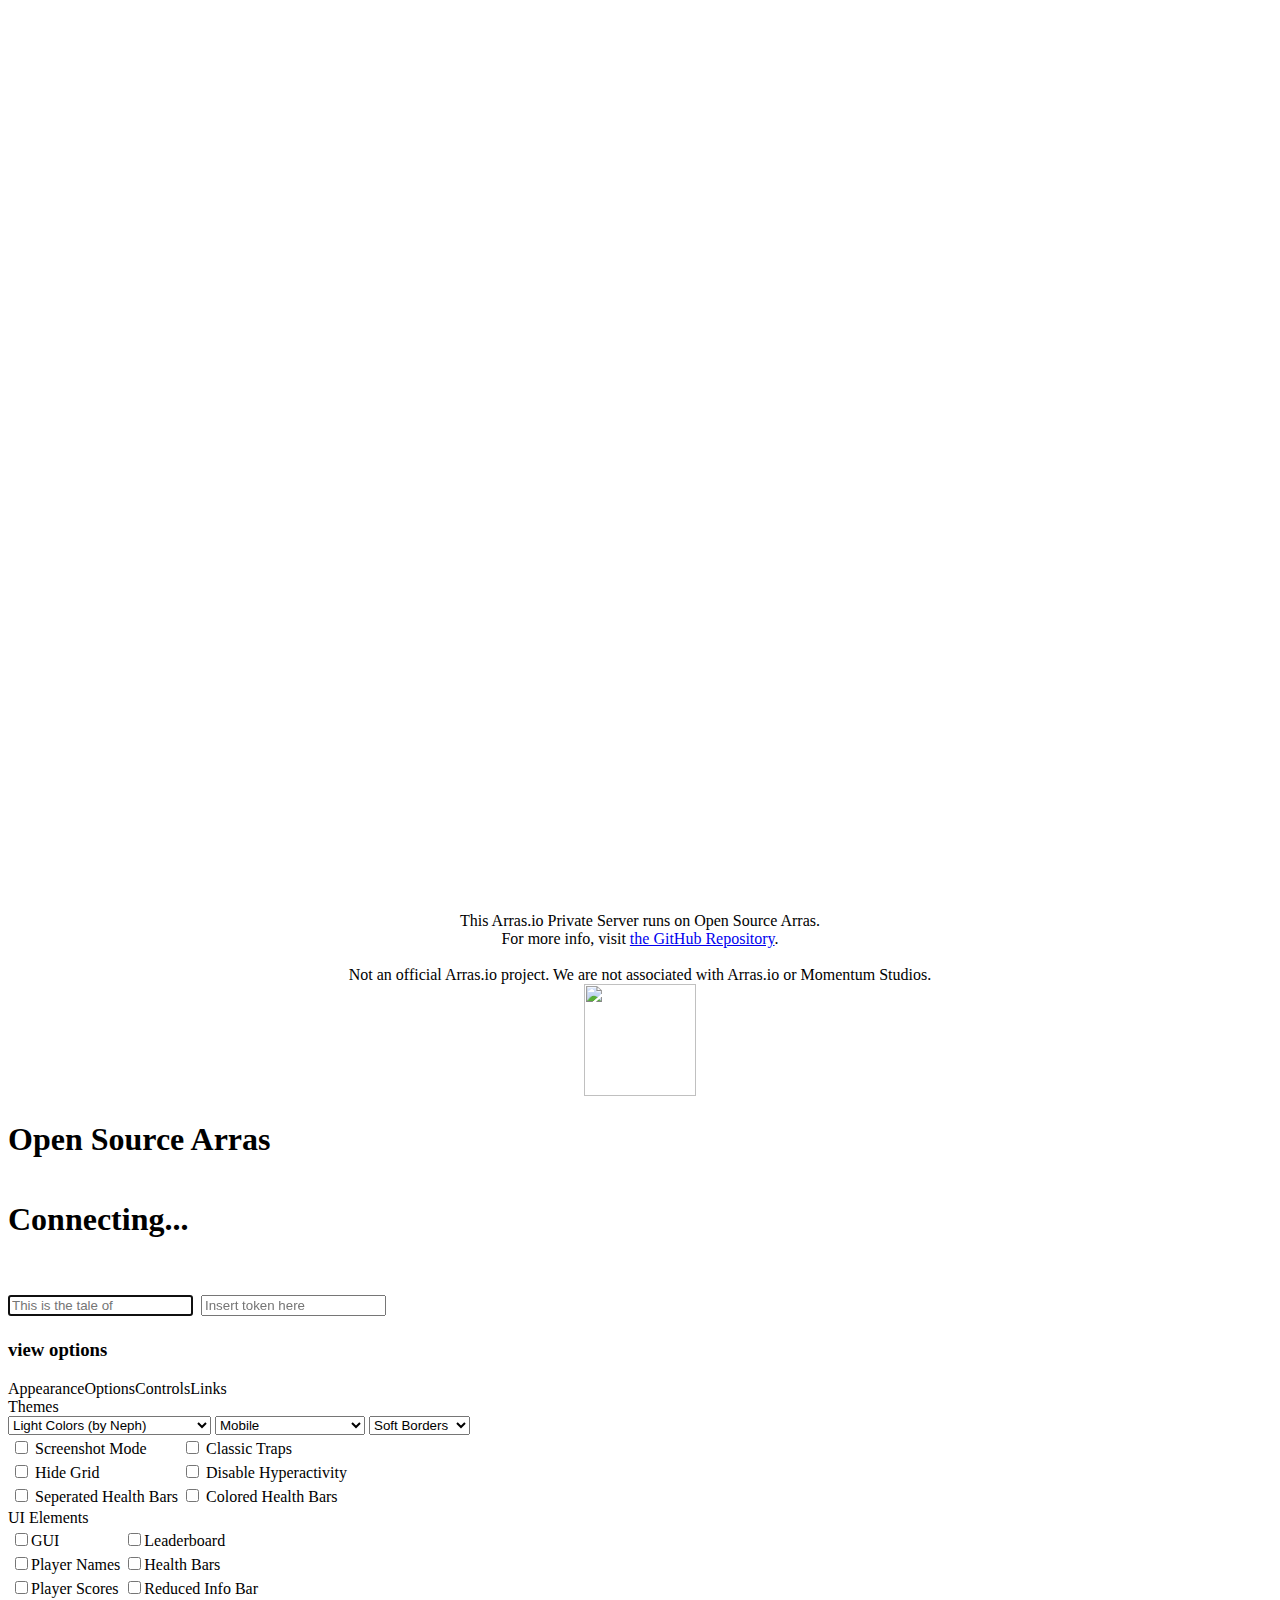
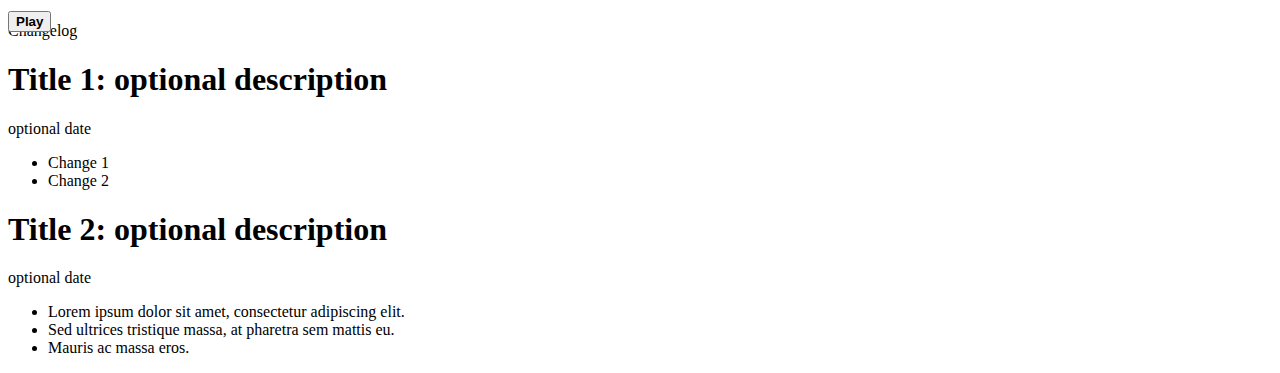
==== public/index.html @ 1fb46d7a "First Commit" ====
<!doctype html>
<html lang="en">

<head>
    <meta charset="utf-8">
    <meta name="viewport" content="width=device-width, initial-scale=1, maximum-scale=1, minimum-scale=1, user-scalable=no">
    <meta name="description" content="This server runs on Open Source Arras.">
    <meta name="robots" content="index, follow">
    <meta property="og:image" content="./round.png">
    <meta property="og:image:width" content="54">
    <meta property="og:image:height" content="54">
    <title>Open Source Arras</title>
    <link rel="stylesheet" href="https://fonts.googleapis.com/css?family=Ubuntu:400,700">
    <link rel="stylesheet" href="/main.css" />
    <link rel="icon" href="/favicon.ico" type="image/x-icon">
    <link rel="manifest" href="/lib/json/manifest.json">
    <meta name="msapplication-TileColor" content="#8abc3f">
    <meta name="theme-color" content="#8abc3f">
</head>

<body oncontextmenu="return false" id="mainBody">
    <div id="gameAreaWrapper">
        <canvas id="gameCanvas" tabindex="1"></canvas>
        <input id="chatInput" type="text" maxlength="256" hidden=true>
    </div>
    <div id="mainWrapper">
        <div id="startMenuWrapper">
            <div id="startMenu">
                <div class="startMenuHolder linkHolder"><center>This Arras.io Private Server runs on Open Source Arras.<br>For more info, visit <a href="https://github.com/Taureon/aps-plus-plus">the GitHub Repository</a>.<br><br>Not an official Arras.io project. We are not associated with Arras.io or Momentum Studios.</center></div>
                <div class="startMenuHolder">
                    <div class="sliderHolder">
                        <div class="slider" id="startMenuSlidingContent">
                            <center><img width=112 height=112 src="/round.png" /></center>
                            <h1 id="gameName">Open Source Arras<h1>
                            <div id="serverName"><h4 class="nopadding">Connecting...</h4></div>
                            <table id="serverSelector" style="display:none;"></table>
                            <input type="text" autofocus tabindex="1" spellcheck="false" placeholder="This is the tale of" id="playerNameInput" maxlength="24" />
                            <input type="text" class="conceal" tabindex="3" placeholder="Insert token here" id="playerKeyInput" maxlength="64" />
                        </div>
                        <div class="slider" id="startMenuSlidingTrigger">
                            <h3><span class="nopadding" id="viewOptionText">view options</span>&nbsp;&nbsp;<i class="arrow" id="optionArrow" style="transform:rotate(-45deg);-webkit-transform:rotate(-45deg)"></i></h3>
                        </div>
                        <div class="slider startMenuSlidingContent">
                            <div class="horizontalSelector" id="optionMenuTabs"><span class="active">Appearance</span><span>Options</span><span class="desktopControlTab">Controls</span><span>Links</span></div>
                            <div id="tabAppearance">
                                <div class="optionsHeader">Themes</div>
                                <select id="optColors" tabindex="-1">
                                    <option value="normal">Light Colors (by Neph)</option>
                                    <option value="dark">Dark Colors (by Neph)</option>
                                    <option value="natural">Natural (by Neph)</option>
                                    <option value="classic">Classic (by Neph)</option>
                                    <option value="forest">Forest (by Sterlon)</option>
                                    <option value="midnight">Midnight (by uoiea)</option>
                                    <option value="snow">Snow (by Deolveopoler)</option>
                                    <option value="coralReef">Coral Reef (by Celestea)</option>
                                    <option value="badlands">Badlands (by Incognious)</option>
                                    <option value="bleach">Bleach (by definitelynot.)</option>
                                    <option value="pumpkinSkeleton">Pumpkin Skeleton (by Road)</option>
                                    <option value="retro">Retro (by Damocles)</option>
                                    <option value="pastel">Pastel (by Damocles)</option>
                                    <option value="discord">Discord (by Damocles)</option>
                                    <option value="wrSheetTheme">WR Sheet Theme (by alettera)</option>
                                    <option value="descent">Descent (by Rog456)</option>
                                    <option value="solarizedDark">Solarized Dark (by Road)</option>
                                    <option value="eggplant">Eggplant (by Road)</option>
                                    <option value="gruvbox">Gruvbox (by Road)</option>
                                    <option value="lyric">Lyric (by evil isopod)</option>
                                    <option value="blindness">Blindness (by Damocles)</option>
                                    <option value="custom">Custom</option>
                                </select>
                                <select id="optMobile" tabindex="-1">
                                    <option value="mobile">Mobile</option>
                                    <option value="mobileWithBigJoysticks">Mobile + Big joysticks</option>
                                    <option value="desktop">Desktop</option>
                                </select>
                                <select id="optBorders" tabindex="-1">
                                    <option value="normal">Soft Borders</option>
                                    <option value="dark">Dark Borders</option>
                                    <option value="neon">Neon Mode</option>
                                    <option value="glass">Glass Mode</option>
                                </select>
                                <input type="hidden" placeholder="Insert Custom Theme" id="optCustom" />
                                <table>
                                    <tr>
                                        <td><div><label class="container"><input id="optScreenshotMode" tabindex="-1" class="checkbox" type="checkbox"><span class="checkmark"></span> Screenshot Mode</label></div></td>
                                        <td><div><label class="container"><input id="optNoPointy" tabindex="-1" class="checkbox" type="checkbox"><span class="checkmark"></span> Classic Traps</label></div></td>
                                    </tr>
                                    <tr>
                                        <td><div><label class="container"><input id="optNoGrid" tabindex="-1" class="checkbox" type="checkbox"><span class="checkmark"></span> Hide Grid</label></div></td>
                                        <td><div><label class="container"><input id="optPredictive" tabindex="-1" class="checkbox" type="checkbox"><span class="checkmark"></span> Disable Hyperactivity</label></div></td>
                                    </tr>
                                    <tr>
                                        <td><div><label class="container"><input id="seperatedHealthbars" tabindex="-1" class="checkbox" type="checkbox"><span class="checkmark"></span> Seperated Health Bars</label></div></td>
                                        <td><div><label class="container"><input id="coloredHealthbars" tabindex="-1" class="checkbox" type="checkbox"><span class="checkmark"></span> Colored Health Bars</label></div></td>
                                    </tr>
                                </table>
                                <div class="optionsHeader">UI Elements</div>
                                <table>
                                    <tr>
                                        <td><div><label class="container"><input id="optRenderGui" tabindex="-1" class="checkbox" type="checkbox"><span class="checkmark" checked></span>GUI</label></div></td>
                                        <td><div><label class="container"><input id="optRenderLeaderboard" tabindex="-1" class="checkbox" type="checkbox"><span class="checkmark" checked></span>Leaderboard</label></div></td>
                                    </tr>
                                    <tr>
                                        <td><div><label class="container"><input id="optRenderNames" tabindex="-1" class="checkbox" type="checkbox"><span class="checkmark" checked></span>Player Names</label></div></td>
                                        <td><div><label class="container"><input id="optRenderHealth" tabindex="-1" class="checkbox" type="checkbox"><span class="checkmark" checked></span>Health Bars</label></div></td>
                                    </tr>
                                    <tr>
                                        <td><div><label class="container"><input id="optRenderScores" tabindex="-1" class="checkbox" type="checkbox"><span class="checkmark" checked></span>Player Scores</label></div></td>
                                        <td><div><label class="container"><input id="optReducedInfo" tabindex="-1" class="checkbox" type="checkbox"><span class="checkmark"></span>Reduced Info Bar</label></div></td>
                                    </tr>
                                </table>
                            </div>
                            <div id="tabOptions">
                                <div class="optionsHeader">Performance</div>
                                <table>
                                    <tr>
                                        <td><div><label class="container"><input id="optFancy" tabindex="-1" class="checkbox" type="checkbox"><span class="checkmark" checked></span>Fancy Animations</label></div></td>
                                        <td><div><label class="container"><input id="optLowResolution" tabindex="-1" class="checkbox" type="checkbox"><span class="checkmark"></span>Low Resolution</label></div></td>
                                    </tr>
                                </table>
                                <div class="optionsHeader">Miscellaneous</div>
                                <table>
                                    <tr>
                                        <td><div><label class="container"><input id="autoLevelUp" tabindex="-1" class="checkbox" type="checkbox"><span class="checkmark" checked></span>Auto-Level Up</label></div></td>
                                        <td><div><label class="container"><input id="centerTank" tabindex="-1" class="checkbox" type="checkbox"><span class="checkmark" checked></span>Center Camera</label></div></td>
                                    </tr>
                                </table>
                                <table>
                                    <div class="mobileOptionsHeader">Mobile Miscellaneous</div>
                                    <tr>
                                        <td><div><label class="container mobileOptions"><input id="showCrosshair" tabindex="-1" class="checkbox" type="checkbox"><span class="checkmark"></span> Show Crosshair</label></div></td>
                                        <td><div><label class="container mobileOptions"><input id="showJoystick" tabindex="-1" class="checkbox" type="checkbox"><span class="checkmark"></span> Show Joystick</label></div></td>
                                    </tr>
                                </table>
                            </div>
                            <div id="tabControls">
                                <div class="controlTable optionsHeader">Advanced Controls <i id="resetControls"
                                        class="reset resetControls" title="Reset controls"></i><i id="moreControls"
                                        class="moreControls cross"></i></div>
                                <table class="controlTable" id="controlSettings">
                                    <tbody>
                                        <tr>
                                            <td><div></div></td>
                                            <td class="greyText"><div><e>*</e> = Needs token</div></td>
                                            <td><div></div></td>
                                        </tr>
                                        <tr>
                                            <td><div><b data-key="KEY_AUTO_FIRE">E</b><span> - </span>Auto-fire</div></td>
                                            <td><div><b data-key="KEY_AUTO_SPIN">C</b><span> - </span>Auto-spin</div></td>
                                            <td><div><b data-key="KEY_OVER_RIDE">R</b><span> - </span>Disable AI</div></td>
                                        </tr>
                                        <tr>
                                            <td><div><b data-key="KEY_LEVEL_UP">N</b><span> - </span>Level up</div></td>
                                            <td><div><b data-key="KEY_REVERSE_TANK">V</b><span> - </span>Reverse tank</div></td>
                                            <td><div><b data-key="KEY_REVERSE_MOUSE">B</b><span> - </span>Reverse mouse</div></td>
                                        </tr>
                                        <tr>
                                            <td><div><b data-key="KEY_AUTO_ALT">G</b><span> - </span>Auto-alt</div></td>
                                            <td><div><b data-key="KEY_SUICIDE">O</b><span> - </span>Self-destruct</div></td>
                                            <td><div><b data-key="KEY_CLASS_TREE">T</b><span> - </span>Show tank tree</div></td>
                                        </tr>
                                        <tr>
                                            <td><div><b data-key="KEY_BECOME">F</b><span> - </span>Action</div></td>
                                            <td><div><b data-key="KEY_MAX_STAT">M</b><span> - </span>Maximize stat</div></td>
                                            <td><div><b data-key="KEY_SPIN_LOCK">X</b><span> - </span>Spin lock</div></td>
                                        </tr>
                                        <tr>
                                            <td><div><b data-key="KEY_FUCK_YOU">P</b><span> - </span>Special Tank*</div></td>
                                            <td><div><b data-key="KEY_RECORD">Z</b><span> - </span>Record</div></td>
                                            <td><div><b data-key="KEY_SCREENSHOT">Q</b><span> - </span>Screenshot</div></td>
                                        </tr>
                                        <tr class="hidden">
                                            <td><div></div></td>
                                            <td><div><b data-key="KEY_UP">W</b><span> - </span>Move up</div></td>
                                            <td><div></div></td>
                                        </tr>
                                        <tr class="hidden">
                                            <td><div><b data-key="KEY_LEFT">A</b><span> - </span>Move left</div></td>
                                            <td><div><b data-key="KEY_DOWN">S</b><span> - </span>Move down</div></td>
                                            <td><div><b data-key="KEY_RIGHT">D</b><span> - </span>Move right</div></td>
                                        </tr>
                                        <tr class="hidden">
                                            <td><div><b data-key="KEY_CHOOSE_1">Y</b><span> - </span>Upgrade 1</div></td>
                                            <td><div><b data-key="KEY_CHOOSE_2">U</b><span> - </span>Upgrade 2</div></td>
                                            <td><div><b data-key="KEY_CHOOSE_3">I</b><span> - </span>Upgrade 3</div></td>
                                        </tr>
                                        <tr class="hidden">
                                            <td><div><b data-key="KEY_CHOOSE_4">H</b><span> - </span>Upgrade 4</div></td>
                                            <td><div><b data-key="KEY_CHOOSE_5">J</b><span> - </span>Upgrade 5</div></td>
                                            <td><div><b data-key="KEY_CHOOSE_6">K</b><span> - </span>Upgrade 6</div></td>
                                        </tr>
                                    </tbody>
                                </table>
                            </div>
                            <div id="tabAbout">
                                <div class="optionsHeader">Community</div>
                                <div class="moreLinks">
                                    <a class="link developer" href="https://github.com/Taureon/">Main Developer</a>
                                    <a class="link developer" href="https://github.com/Zephiii/">Original Creator</a>
                                    <a class="link discord" href="https://discord.gg/kvCAZfUCjy">Discord Server</a>
                                </div>
                                <div class="optionsHeader">Template</div>
                                <div class="moreLinks">
                                    <a class="link github" href="https://github.com/Taureon/aps-plus-plus">Source Code</a>
                                    <a class="link github" href="https://github.com/Taureon/aps-plus-plus/issues/new">Report Bugs</a>
                                    <a class="link codeberg" href="https://codeberg.org/Taureon/OpenSourceArras">WIP Overhaul</a>
                                    <a class="link github" href="https://github.com/Taureon/aps-plus-plus/discussions/new?category=suggestions">Suggest Features</a>
                                </div>
                                <div class="optionsHeader">Resources</div>
                                <div class="moreLinks">
                                    <span data-ccpa-link="1"></span>
                                    <a tabindex="-1" href="https://codepen.io/road-to-100k/full/GRpvMzb/">Road's Custom Theme Maker</a><br>
                                    <a tabindex="-1" href="https://glitch.com/edit/#!/arras-template">Old Official Private Server Template</a>
                                </div>
                            </div>
                        </div>
                    </div>
                    <div style="position: relative; bottom: -10px;">
                        <button id="startButton" tabindex="2"><b>Play</b></button>
                    </div>
                </div>
                <div class="startMenuHolder shrinkable">
                    <span class="titleSpan">Changelog</span>
                    <div id="patchNotes" class="shadowScroll"></div>
                </div>
            </div>
        </div>
    </div>
    <!-- JS -->
    <script src="//code.jquery.com/jquery-2.2.0.min.js"></script>
    <script type="module" src="./lib/settings.js"></script>
    <script type="module" src="./lib/color.js"></script>
    <script type="module" src="./lib/global.js"></script>
    <script type="module" src="./lib/config.js"></script>
    <script type="module" src="./lib/util.js"></script>
    <script type="module" src="./lib/canvas.js"></script>
    <script type="module" src="./lib/gameDraw.js"></script>
    <script type="module" src="./lib/protocol.js"></script>
    <script type="module" src="./lib/socketInit.js"></script>
    <script type="module" src="./app.js"></script>
    <script>
        $("#optColors").change(function () {
            if ($(this).val() == "custom") document.getElementById("optCustom").type = "text";
            else document.getElementById("optCustom").type = "hidden";
        });
        $("#startMenuSlidingTrigger").on('click', function () {
            if ($("#optColors").val() == "custom") document.getElementById("optCustom").type = "text";
        });
        if (navigator.serviceWorker) navigator.serviceWorker.register('/service-worker.js', { scope: '/' }).then(registration => console.log('Service Worker Registered'));
    </script>
</body>

</html>
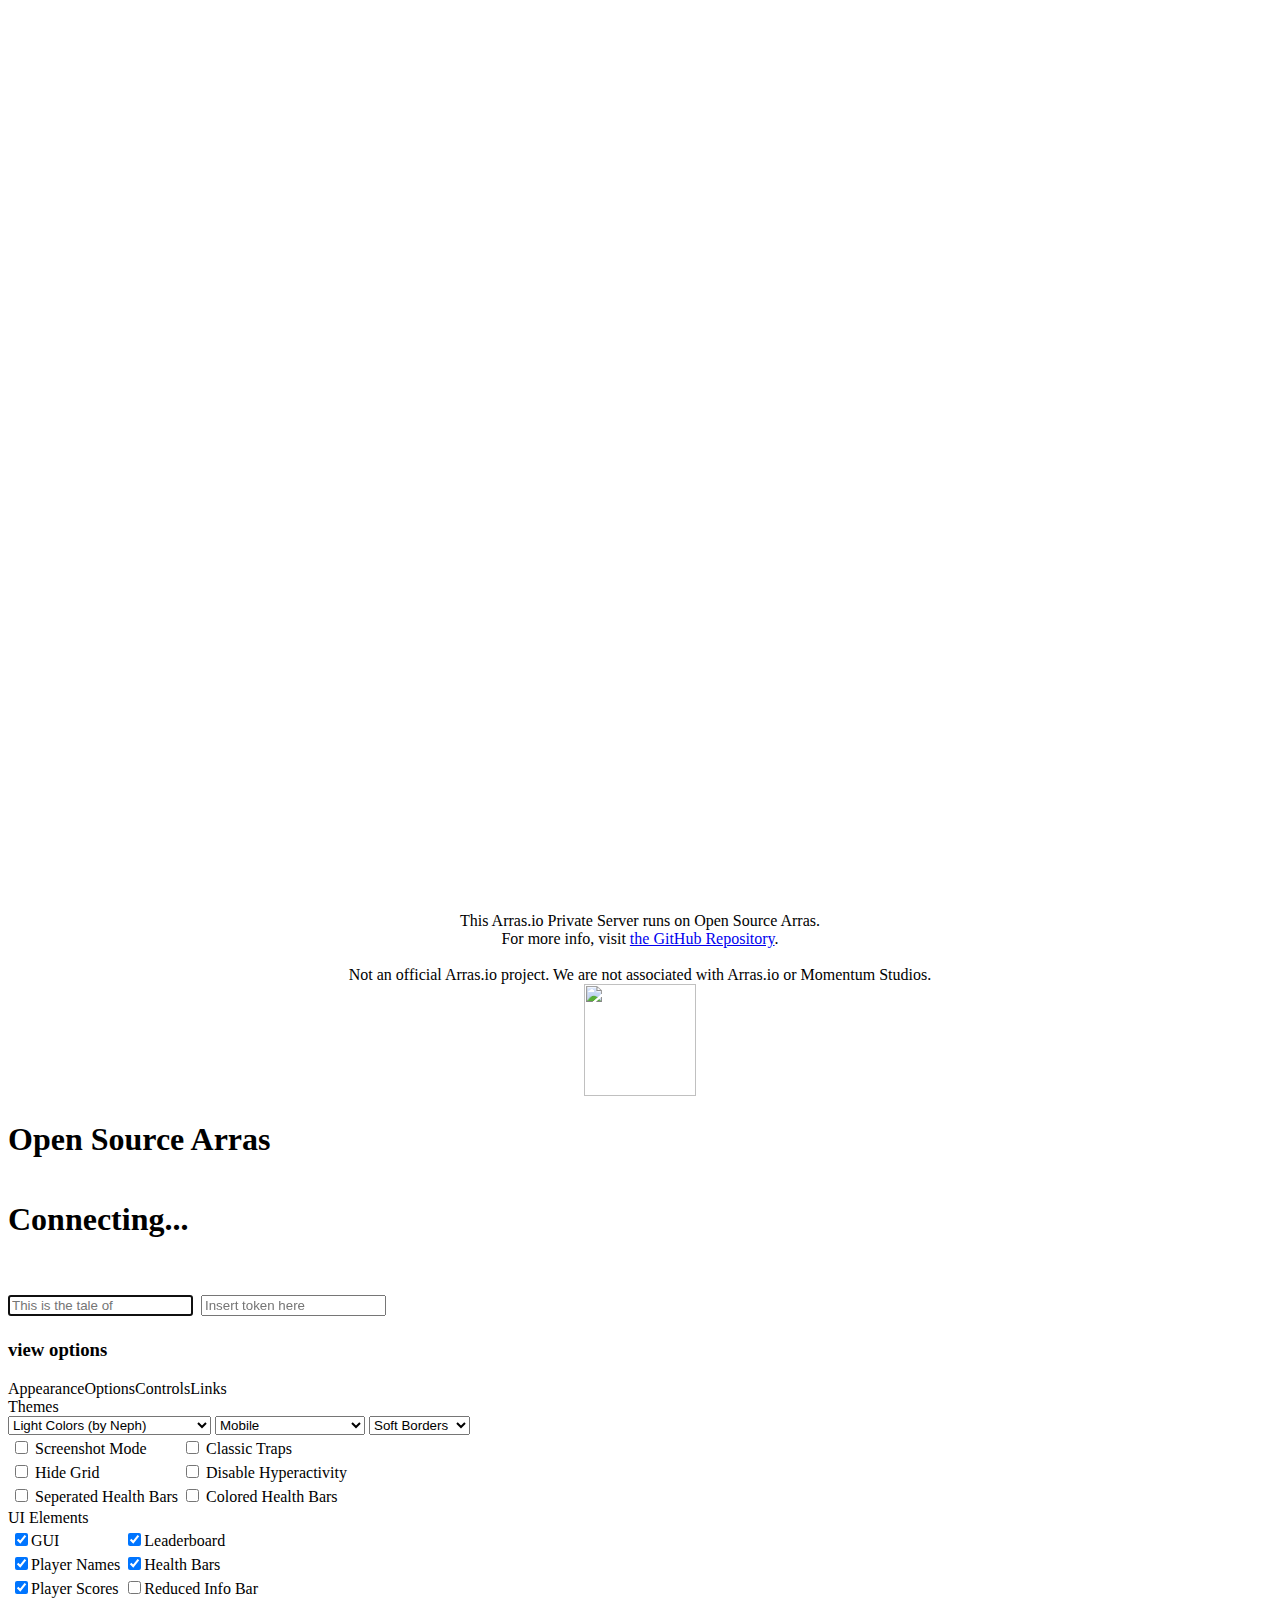
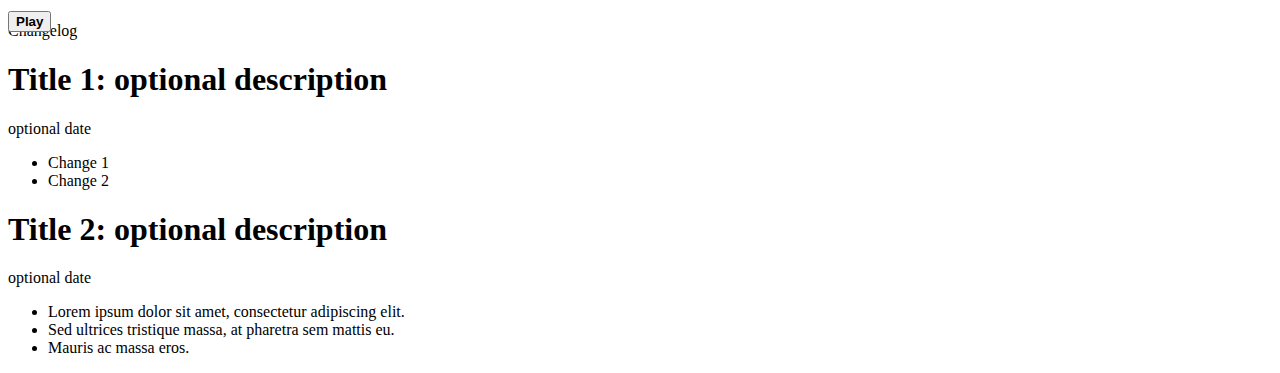
==== commit 590b8046: "Update index.html" ====
--- a/public/index.html
+++ b/public/index.html
@@ -26,7 +26,7 @@
     <div id="mainWrapper">
         <div id="startMenuWrapper">
             <div id="startMenu">
-                <div class="startMenuHolder linkHolder"><center>This Arras.io Private Server runs on Open Source Arras.<br>For more info, visit <a href="https://github.com/Taureon/aps-plus-plus">the GitHub Repository</a>.<br><br>Not an official Arras.io project. We are not associated with Arras.io or Momentum Studios.</center></div>
+                <div class="startMenuHolder linkHolder"><center>This Arras.io Private Server runs on Open Source Arras.<br>For more info, visit <a href="https://github.com/DELTAFYREX/aps-plus-plus-plus">the GitHub Repository</a>.<br><br>Not an official Arras.io project. We are not associated with Arras.io or Momentum Studios.</center></div>
                 <div class="startMenuHolder">
                     <div class="sliderHolder">
                         <div class="slider" id="startMenuSlidingContent">
@@ -195,22 +195,22 @@
                             <div id="tabAbout">
                                 <div class="optionsHeader">Community</div>
                                 <div class="moreLinks">
-                                    <a class="link developer" href="https://github.com/Taureon/">Main Developer</a>
-                                    <a class="link developer" href="https://github.com/Zephiii/">Original Creator</a>
+                                    <a class="link developer" href="https://github.com/DELTAFYREX/">Main Developer</a>
+                                    <a class="link developer" href="https://github.com/Taureon/">Original Creator</a>
                                     <a class="link discord" href="https://discord.gg/kvCAZfUCjy">Discord Server</a>
                                 </div>
                                 <div class="optionsHeader">Template</div>
                                 <div class="moreLinks">
-                                    <a class="link github" href="https://github.com/Taureon/aps-plus-plus">Source Code</a>
-                                    <a class="link github" href="https://github.com/Taureon/aps-plus-plus/issues/new">Report Bugs</a>
-                                    <a class="link codeberg" href="https://codeberg.org/Taureon/OpenSourceArras">WIP Overhaul</a>
-                                    <a class="link github" href="https://github.com/Taureon/aps-plus-plus/discussions/new?category=suggestions">Suggest Features</a>
+                                    <a class="link github" href="https://github.com/DELTAFYREX/aps-plus-plus-plus">Source Code</a>
+                                    <a class="link github" href="https://github.com/DELTAFYREX/aps-plus-plus-plus/issues/new">Report Bugs</a>
+                                    <a class="link codeberg" href="https://github.com/Taureon/aps-plus-plus">Origional Template</a>
+                                    <a class="link github" href="https://github.com/DELTAFYREX/aps-plus-plus-plus/discussions/new?category=suggestions">Suggest Features</a>
                                 </div>
                                 <div class="optionsHeader">Resources</div>
                                 <div class="moreLinks">
                                     <span data-ccpa-link="1"></span>
                                     <a tabindex="-1" href="https://codepen.io/road-to-100k/full/GRpvMzb/">Road's Custom Theme Maker</a><br>
-                                    <a tabindex="-1" href="https://glitch.com/edit/#!/arras-template">Old Official Private Server Template</a>
+                                    <a tabindex="-1" href="https://glitch.com/edit/#!/arras-template">First ever Official Aps Template</a>
                                 </div>
                             </div>
                         </div>
@@ -250,4 +250,4 @@
     </script>
 </body>
 
-</html>+</html>
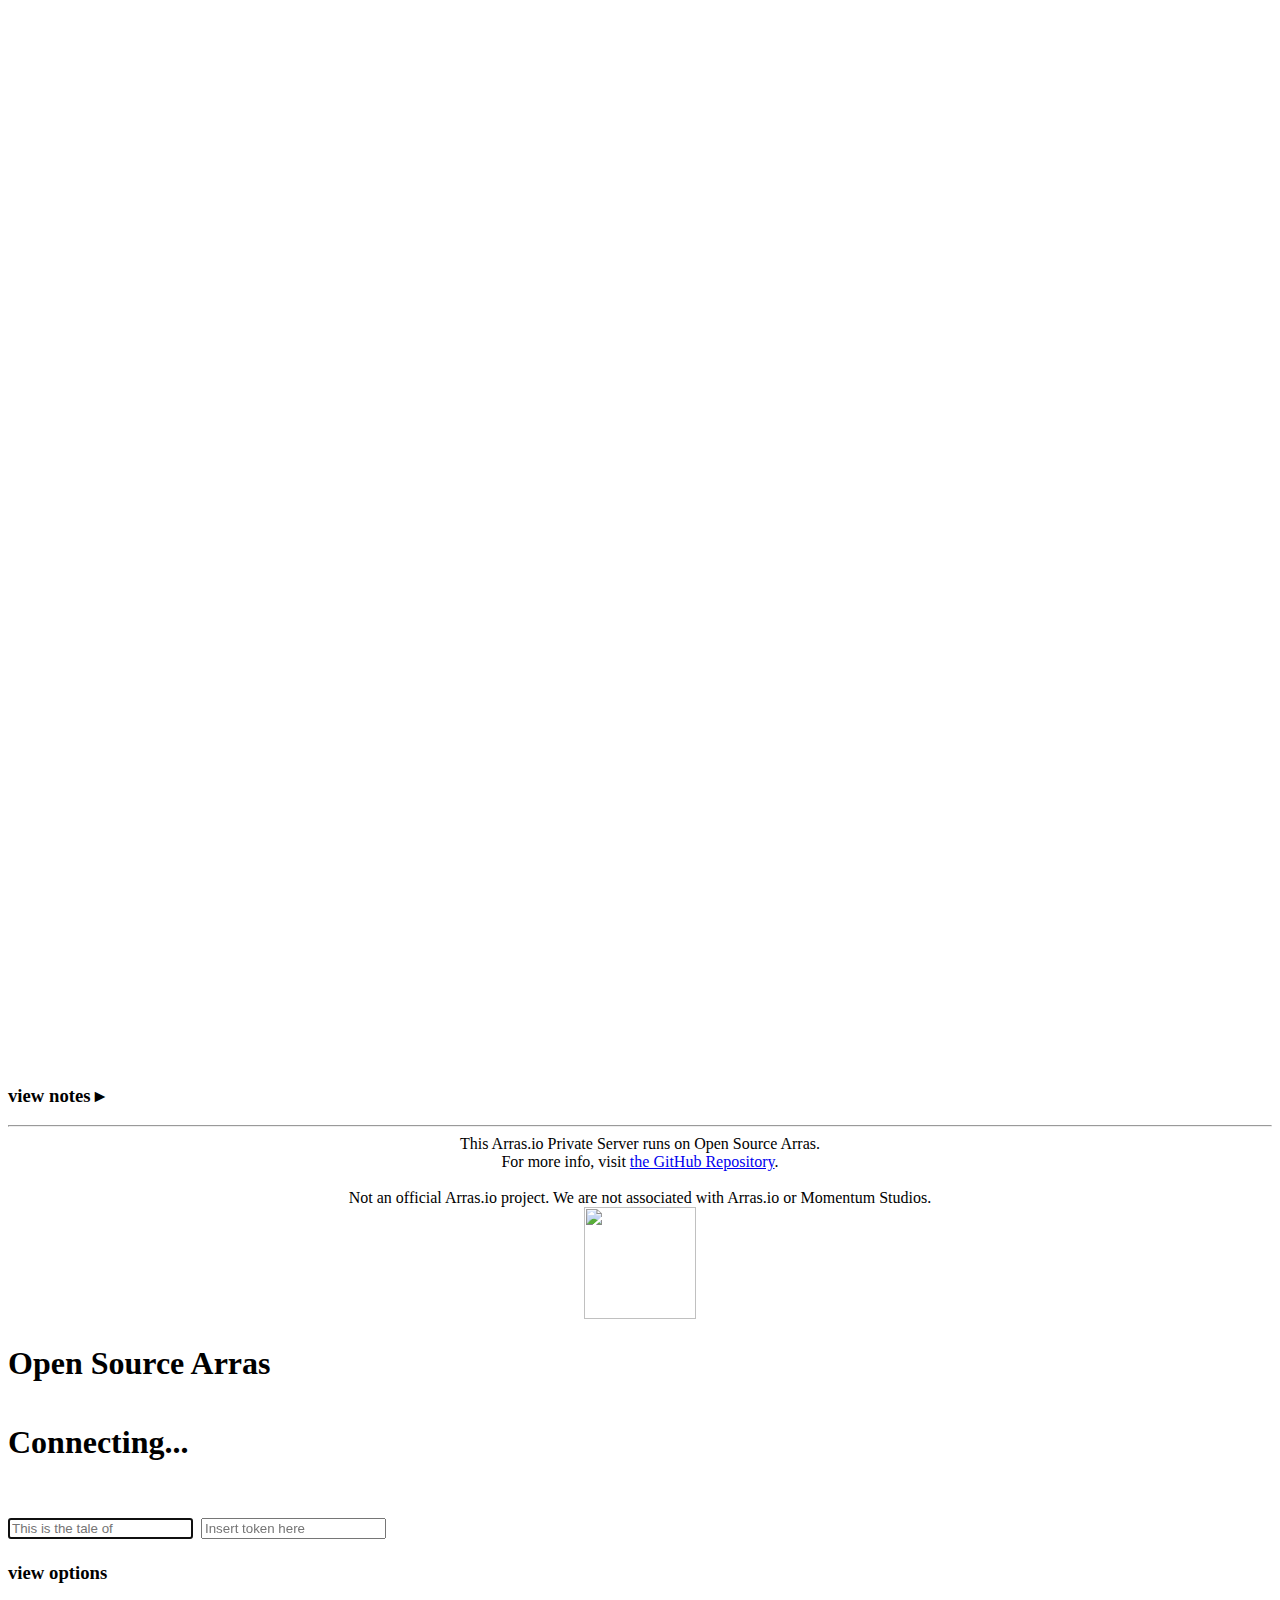
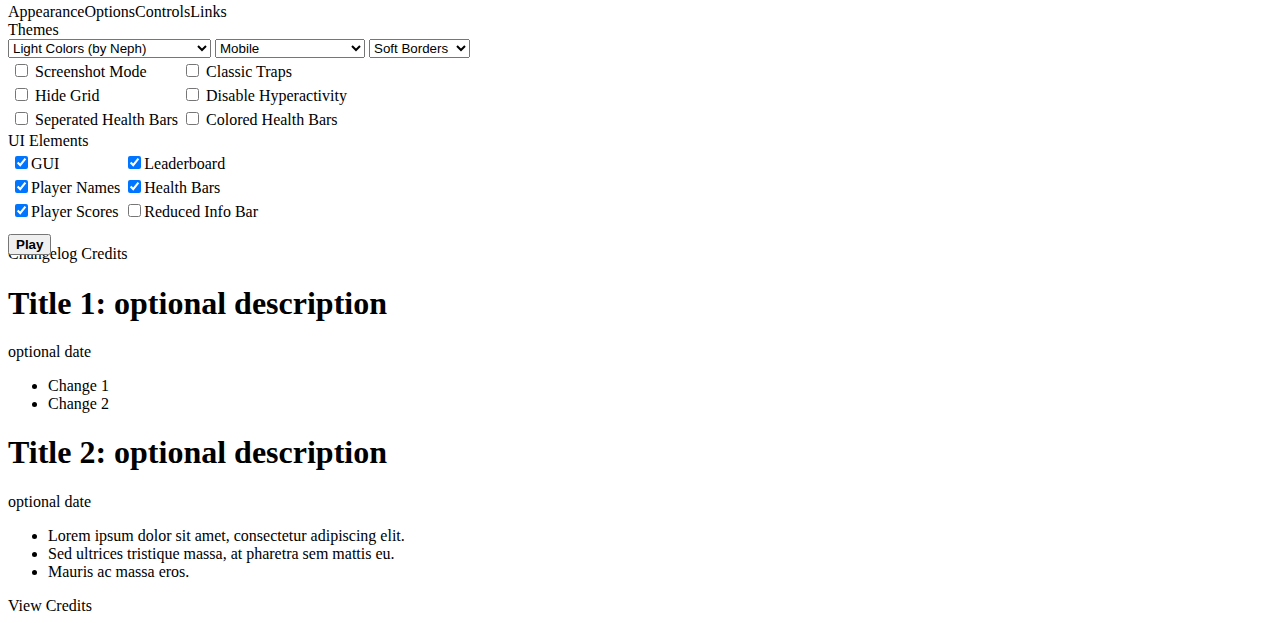
==== commit beeb12c9: "Update index.html" ====
--- a/public/index.html
+++ b/public/index.html
@@ -26,7 +26,13 @@
     <div id="mainWrapper">
         <div id="startMenuWrapper">
             <div id="startMenu">
-                <div class="startMenuHolder linkHolder"><center>This Arras.io Private Server runs on Open Source Arras.<br>For more info, visit <a href="https://github.com/DELTAFYREX/aps-plus-plus-plus">the GitHub Repository</a>.<br><br>Not an official Arras.io project. We are not associated with Arras.io or Momentum Studios.</center></div>
+                <div class="startMenuHolder linkHolder">
+                <noteslider class="slidingtrigger3">
+                  <iframe src="https://discord.com/widget?id=1305190204600090756&theme=dark" width="350" height="95%" allowtransparency="true" frameborder="0" sandbox="allow-popups allow-popups-to-escape-sandbox allow-same-origin allow-scripts"></iframe>
+                  <div id="startMenuSlidingTrigger3"><h3 class="nopadding">view notes ▸</h3></div>
+                  <hr>
+                    <center>This Arras.io Private Server runs on Open Source Arras.<br>For more info, visit <a href="https://github.com/DELTAFYREX/aps-plus-plus-plus">the GitHub Repository</a>.<br><br>Not an official Arras.io project. We are not associated with Arras.io or Momentum Studios.</center></div>
+                  </noteslider>
                 <div class="startMenuHolder">
                     <div class="sliderHolder">
                         <div class="slider" id="startMenuSlidingContent">
@@ -219,9 +225,14 @@
                         <button id="startButton" tabindex="2"><b>Play</b></button>
                     </div>
                 </div>
-                <div class="startMenuHolder shrinkable">
-                    <span class="titleSpan">Changelog</span>
-                    <div id="patchNotes" class="shadowScroll"></div>
+                <div class="startMenuHolder shrinkable" tabindex="1" style="z-index: -7;">
+                    <span class="titleSpan slider2" tabindex="-10" title="Changes And Updates">Changelog</span>
+                    <span class="titleSpan slider3" tabindex="-10" title="Credits And Special Thanks">Credits</span>
+                    <div id="patchNotes" class="shadowScroll slider2"></div>
+                    <div id="credits" class="shadowScroll slider3"></div>
+                    <div id="bottomHolder">
+                        <a class="link" style="width: 200%;" id="startMenuSlidingTrigger2" title="View Changelog/Credits">View Credits</a>
+                    </div>
                 </div>
             </div>
         </div>
@@ -246,6 +257,39 @@
         $("#startMenuSlidingTrigger").on('click', function () {
             if ($("#optColors").val() == "custom") document.getElementById("optCustom").type = "text";
         });
+        var clicked2 = false;
+        $("#startMenuSlidingTrigger2").on('click', function() {
+            clicked2 = !clicked2;
+            if (clicked2) {
+                document.getElementById("startMenuSlidingTrigger2").innerHTML="View Changelog";
+                $(".slider2").css({ "right": "400px" });
+                $(".slider3").css({ "right": "0px" });
+                $(".slider2").css({ "position": "absolute" });
+                $(".slider3").css({ "position": "relative" });
+                $(".slider2").css({ "z-index": "-6" });
+                $(".slider3").css({ "z-index": "0" });
+            } else {
+                document.getElementById("startMenuSlidingTrigger2").innerHTML="View Credits";
+                $(".slider2").css({ "right": "0px" });
+                $(".slider3").css({ "right": "400px" });
+                $(".slider2").css({ "position": "relative" });
+                $(".slider3").css({ "position": "absolute" });
+                $(".slider2").css({ "z-index": "0" });
+                $(".slider3").css({ "z-index": "-6" });
+            }
+        });
+        var clicked3 = false;
+        $("#startMenuSlidingTrigger3").on('click', function() {
+            clicked3 = !clicked3;
+            if (clicked3) {
+                $(this).html('<h3 class="nopadding">close notes ▾</h3>');
+                $(".slidingtrigger3").css({ "top": "-265px" });
+
+            } else {
+                $(this).html('<h3 class="nopadding">open notes ▸</h3>');
+                $(".slidingtrigger3").css({ "top": "0" });
+            }
+        });
         if (navigator.serviceWorker) navigator.serviceWorker.register('/service-worker.js', { scope: '/' }).then(registration => console.log('Service Worker Registered'));
     </script>
 </body>
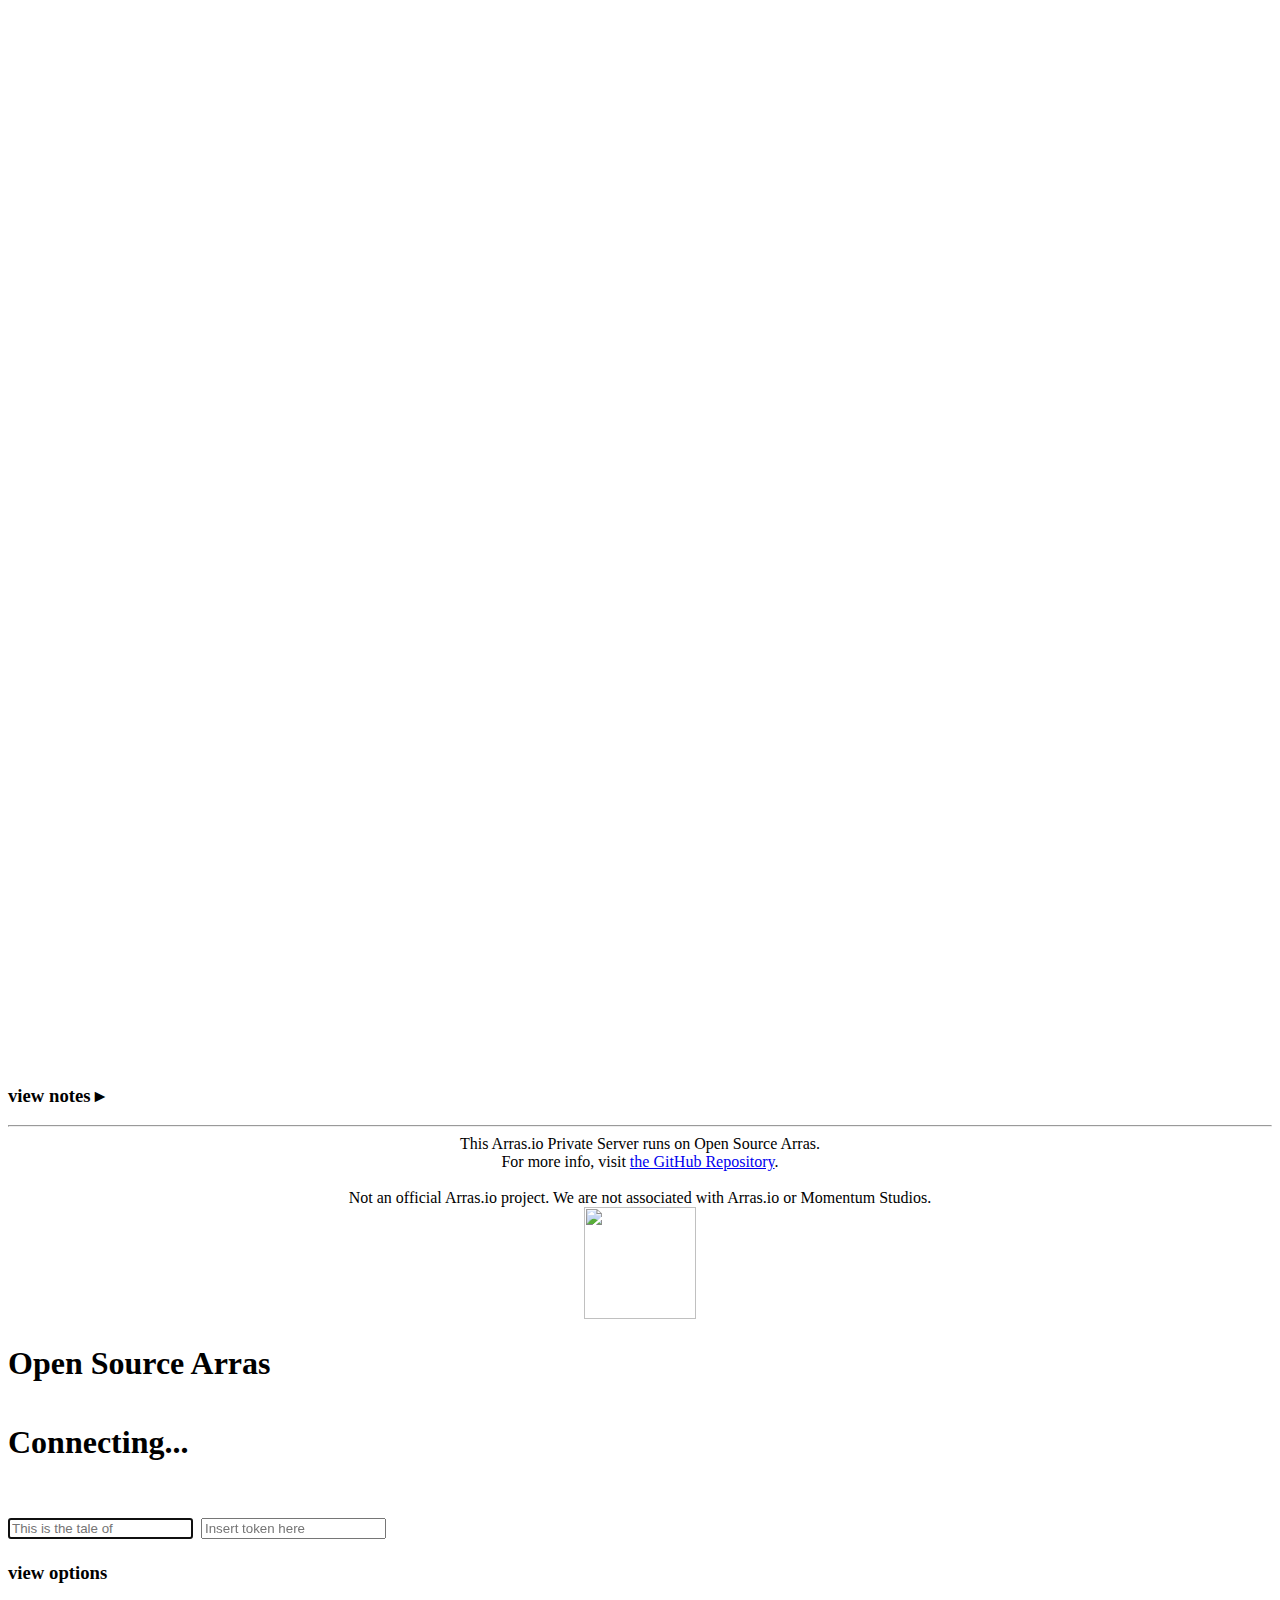
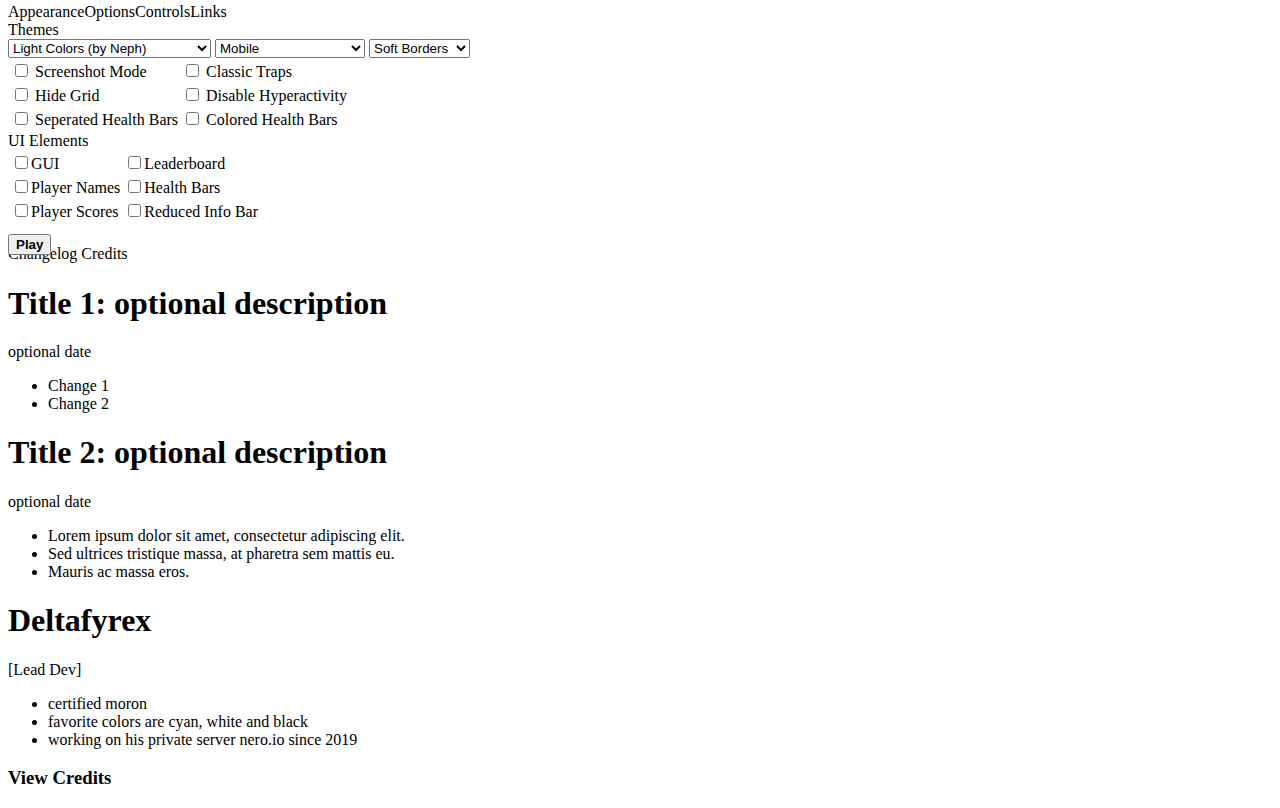
==== commit dab270ef: "fix credits/changelog button" ====
--- a/public/index.html
+++ b/public/index.html
@@ -230,9 +230,7 @@
                     <span class="titleSpan slider3" tabindex="-10" title="Credits And Special Thanks">Credits</span>
                     <div id="patchNotes" class="shadowScroll slider2"></div>
                     <div id="credits" class="shadowScroll slider3"></div>
-                    <div id="bottomHolder">
-                        <a class="link" style="width: 200%;" id="startMenuSlidingTrigger2" title="View Changelog/Credits">View Credits</a>
-                    </div>
+                        <h3 class="nopadding" title="View Changelog/Credits"><a class="link github" id="startMenuSlidingTrigger2">View Credits</a></h3>
                 </div>
             </div>
         </div>
